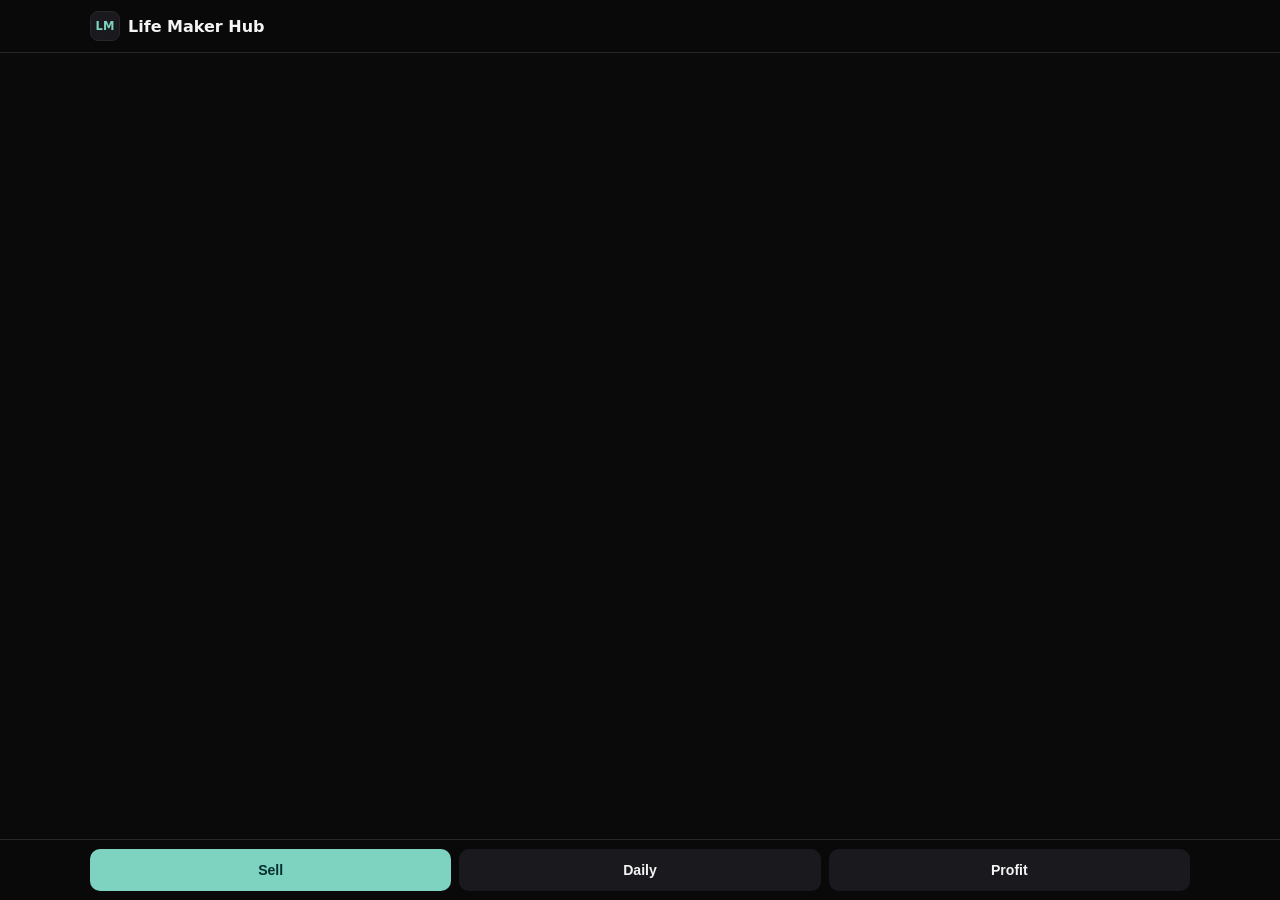
==== index.html @ 3b8f9321 "Deploy Life Maker Hub: 10 apps, shop, daily engine, profit" ====
<!DOCTYPE html>
<html lang="en">
<head>
<meta charset="utf-8"/><meta name="viewport" content="width=device-width,initial-scale=1,viewport-fit=cover"/>
<title>Life Maker Hub — 10 Apps · Shop · Profit</title>
<meta name="description" content="Life Maker: 10 passive-income apps, live shop, daily engine, profit ledger. PayID ready."/>
<meta name="theme-color" content="#0a0a0b"/>
<style>
:root{--bg:#0a0a0b;--s:#121214;--e:#1a1a1e;--fg:#f4f4f5;--m:#a1a1aa;--b:#27272a;--a:#7dd3c0;--af:#042f2e;--ok:#4ade80;--warn:#fbbf24}
*{box-sizing:border-box}html{scroll-behavior:smooth}body{margin:0;font-family:system-ui,-apple-system,sans-serif;background:var(--bg);color:var(--fg);line-height:1.45}
a{color:var(--a);text-decoration:none}.w{width:min(1100px,100% - 1.2rem);margin:0 auto}
header{position:sticky;top:0;z-index:30;background:rgba(10,10,11,.95);border-bottom:1px solid var(--b);backdrop-filter:blur(12px)}
.nav{display:flex;gap:.4rem;flex-wrap:wrap;align-items:center;justify-content:space-between;padding:.7rem 0}
.brand{font-weight:750;display:flex;gap:.5rem;align-items:center}
.mark{width:30px;height:30px;border-radius:8px;background:var(--e);border:1px solid var(--b);display:grid;place-items:center;color:var(--a);font-size:.72rem;font-weight:800}
.tabs{display:flex;gap:.3rem;flex-wrap:wrap}
.tab{border:1px solid var(--b);background:var(--e);color:var(--m);border-radius:999px;padding:.35rem .7rem;font-size:.78rem;font-weight:650;cursor:pointer}
.tab.on{background:var(--a);color:var(--af);border-color:transparent}
.btn{display:inline-flex;align-items:center;justify-content:center;gap:.35rem;min-height:42px;padding:.55rem .9rem;border-radius:10px;border:0;font-weight:650;cursor:pointer;background:var(--e);color:var(--fg);font-size:.88rem}
.ba{background:var(--a);color:var(--af)}.bp{background:var(--fg);color:var(--bg)}.bg{background:transparent;border:1px solid var(--b);color:var(--m)}
h1{font-size:clamp(1.4rem,3.5vw,2rem);letter-spacing:-.03em;margin:.2rem 0}
.m{color:var(--m)}.s{color:#71717a;font-size:.82rem}
.grid{display:grid;gap:.75rem}.g2{grid-template-columns:1fr}@media(min-width:760px){.g2{grid-template-columns:1fr 1fr}.g4{grid-template-columns:repeat(4,1fr)}}
.card{background:var(--s);border:1px solid var(--b);border-radius:14px;padding:.95rem}
.price{font-family:ui-monospace,Menlo,monospace;color:var(--a);font-weight:750}
.badge{display:inline-flex;border-radius:999px;padding:.12rem .55rem;font-size:.7rem;font-weight:650;border:1px solid var(--b);background:var(--e);color:var(--m)}
.ok{border-color:rgba(74,222,128,.35);background:rgba(74,222,128,.12);color:var(--ok)}
.hot{border-color:rgba(125,211,192,.4);background:rgba(125,211,192,.12);color:var(--a)}
input{width:100%;background:var(--e);border:1px solid var(--b);border-radius:10px;color:var(--fg);padding:.6rem .75rem;font:inherit;margin:.25rem 0 .5rem}
label{font-size:.72rem;color:var(--m);font-weight:600}
.row{display:flex;gap:.5rem;flex-wrap:wrap;align-items:center}
.stack{display:flex;flex-direction:column;gap:.5rem}
.bar{height:8px;background:var(--e);border-radius:999px;overflow:hidden}.bar>i{display:block;height:100%;background:var(--a)}
.dot{width:8px;height:8px;border-radius:99px;display:inline-block}
main{padding:1rem 0 5rem}
.sticky{position:fixed;left:0;right:0;bottom:0;z-index:40;padding:.55rem .7rem calc(.55rem + env(safe-area-inset-bottom));background:rgba(10,10,11,.97);border-top:1px solid var(--b)}
.mono{font-family:ui-monospace,Menlo,monospace}
</style>
</head>
<body>
<header><div class="w nav">
  <div class="brand"><span class="mark">LM</span><span>Life Maker Hub</span></div>
  <div class="tabs" id="tabs"></div>
</div></header>
<main class="w" id="app"></main>
<div class="sticky"><div class="w row">
  <button class="btn ba" style="flex:1" id="goShop">Sell</button>
  <button class="btn" style="flex:1" id="goDaily">Daily</button>
  <button class="btn" style="flex:1" id="goProfit">Profit</button>
</div></div>
<script src="./hub.js"></script>
</body></html>
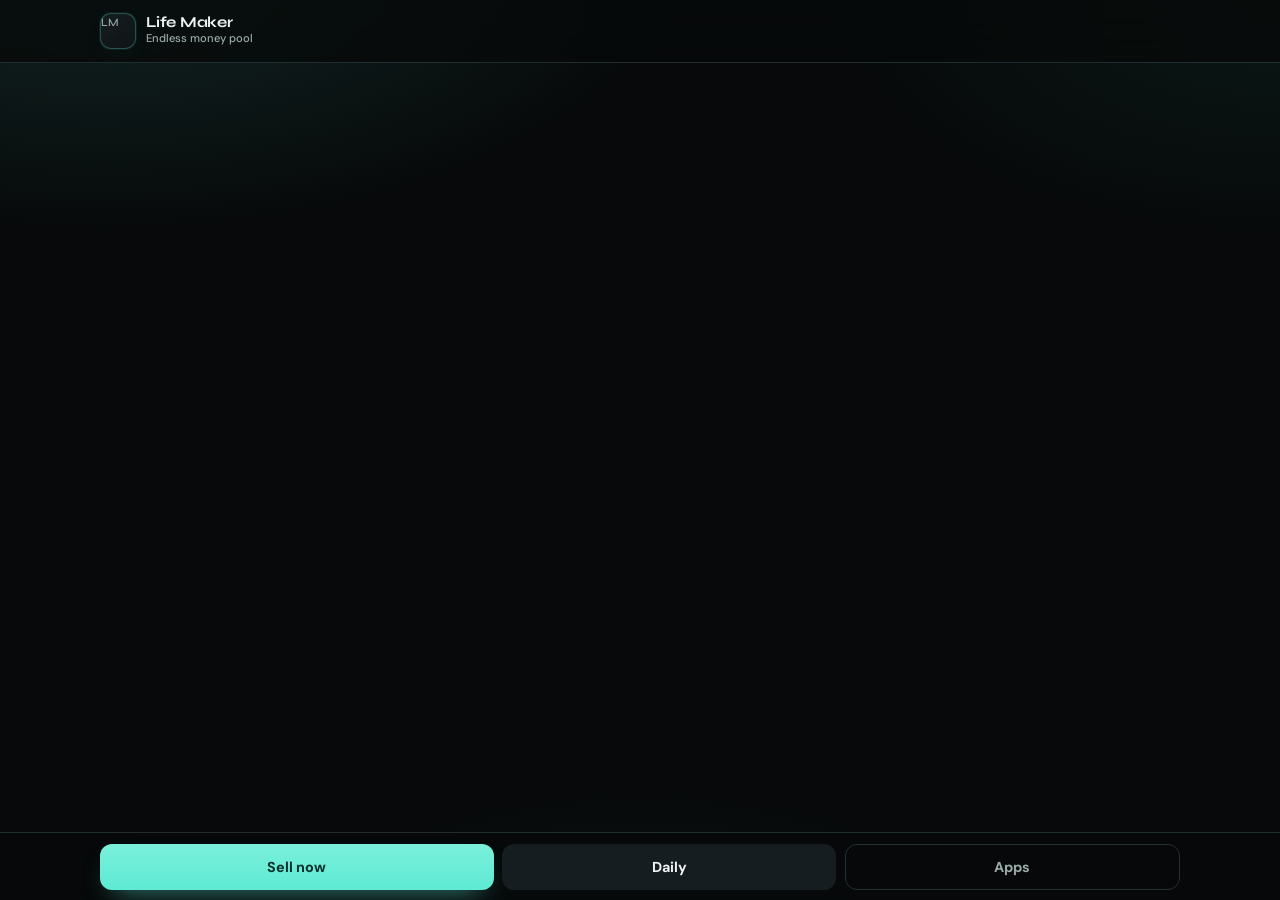
==== commit 71d5c571: "Awesome premium Life Maker Hub UI — Syne/DM Sans, glass, full 10 apps" ====
--- a/index.html
+++ b/index.html
@@ -1,52 +1,30 @@
 <!DOCTYPE html>
 <html lang="en">
 <head>
-<meta charset="utf-8"/><meta name="viewport" content="width=device-width,initial-scale=1,viewport-fit=cover"/>
-<title>Life Maker Hub — 10 Apps · Shop · Profit</title>
-<meta name="description" content="Life Maker: 10 passive-income apps, live shop, daily engine, profit ledger. PayID ready."/>
-<meta name="theme-color" content="#0a0a0b"/>
-<style>
-:root{--bg:#0a0a0b;--s:#121214;--e:#1a1a1e;--fg:#f4f4f5;--m:#a1a1aa;--b:#27272a;--a:#7dd3c0;--af:#042f2e;--ok:#4ade80;--warn:#fbbf24}
-*{box-sizing:border-box}html{scroll-behavior:smooth}body{margin:0;font-family:system-ui,-apple-system,sans-serif;background:var(--bg);color:var(--fg);line-height:1.45}
-a{color:var(--a);text-decoration:none}.w{width:min(1100px,100% - 1.2rem);margin:0 auto}
-header{position:sticky;top:0;z-index:30;background:rgba(10,10,11,.95);border-bottom:1px solid var(--b);backdrop-filter:blur(12px)}
-.nav{display:flex;gap:.4rem;flex-wrap:wrap;align-items:center;justify-content:space-between;padding:.7rem 0}
-.brand{font-weight:750;display:flex;gap:.5rem;align-items:center}
-.mark{width:30px;height:30px;border-radius:8px;background:var(--e);border:1px solid var(--b);display:grid;place-items:center;color:var(--a);font-size:.72rem;font-weight:800}
-.tabs{display:flex;gap:.3rem;flex-wrap:wrap}
-.tab{border:1px solid var(--b);background:var(--e);color:var(--m);border-radius:999px;padding:.35rem .7rem;font-size:.78rem;font-weight:650;cursor:pointer}
-.tab.on{background:var(--a);color:var(--af);border-color:transparent}
-.btn{display:inline-flex;align-items:center;justify-content:center;gap:.35rem;min-height:42px;padding:.55rem .9rem;border-radius:10px;border:0;font-weight:650;cursor:pointer;background:var(--e);color:var(--fg);font-size:.88rem}
-.ba{background:var(--a);color:var(--af)}.bp{background:var(--fg);color:var(--bg)}.bg{background:transparent;border:1px solid var(--b);color:var(--m)}
-h1{font-size:clamp(1.4rem,3.5vw,2rem);letter-spacing:-.03em;margin:.2rem 0}
-.m{color:var(--m)}.s{color:#71717a;font-size:.82rem}
-.grid{display:grid;gap:.75rem}.g2{grid-template-columns:1fr}@media(min-width:760px){.g2{grid-template-columns:1fr 1fr}.g4{grid-template-columns:repeat(4,1fr)}}
-.card{background:var(--s);border:1px solid var(--b);border-radius:14px;padding:.95rem}
-.price{font-family:ui-monospace,Menlo,monospace;color:var(--a);font-weight:750}
-.badge{display:inline-flex;border-radius:999px;padding:.12rem .55rem;font-size:.7rem;font-weight:650;border:1px solid var(--b);background:var(--e);color:var(--m)}
-.ok{border-color:rgba(74,222,128,.35);background:rgba(74,222,128,.12);color:var(--ok)}
-.hot{border-color:rgba(125,211,192,.4);background:rgba(125,211,192,.12);color:var(--a)}
-input{width:100%;background:var(--e);border:1px solid var(--b);border-radius:10px;color:var(--fg);padding:.6rem .75rem;font:inherit;margin:.25rem 0 .5rem}
-label{font-size:.72rem;color:var(--m);font-weight:600}
-.row{display:flex;gap:.5rem;flex-wrap:wrap;align-items:center}
-.stack{display:flex;flex-direction:column;gap:.5rem}
-.bar{height:8px;background:var(--e);border-radius:999px;overflow:hidden}.bar>i{display:block;height:100%;background:var(--a)}
-.dot{width:8px;height:8px;border-radius:99px;display:inline-block}
-main{padding:1rem 0 5rem}
-.sticky{position:fixed;left:0;right:0;bottom:0;z-index:40;padding:.55rem .7rem calc(.55rem + env(safe-area-inset-bottom));background:rgba(10,10,11,.97);border-top:1px solid var(--b)}
-.mono{font-family:ui-monospace,Menlo,monospace}
-</style>
+<meta charset="utf-8"/>
+<meta name="viewport" content="width=device-width,initial-scale=1,viewport-fit=cover"/>
+<title>Life Maker — 10 Apps · Shop · Daily Engine</title>
+<meta name="description" content="Life Maker Hub: ten passive-income apps, PayID shop, daily cash engine. Calm products. Real money."/>
+<meta name="theme-color" content="#07090a"/>
+<meta property="og:title" content="Life Maker Hub"/>
+<meta property="og:description" content="10 apps. Real PayID cash. Daily engine."/>
+<link rel="stylesheet" href="./hub.css"/>
+<link rel="icon" href="data:image/svg+xml,%3Csvg xmlns='http://www.w3.org/2000/svg' viewBox='0 0 64 64'%3E%3Crect width='64' height='64' rx='16' fill='%230f1416'/%3E%3Cpath d='M18 40c6-14 10-20 14-20s8 6 14 20' stroke='%235eead4' stroke-width='3.5' stroke-linecap='round' fill='none'/%3E%3Ccircle cx='32' cy='24' r='3.5' fill='%235eead4'/%3E%3C/svg%3E"/>
 </head>
 <body>
 <header><div class="w nav">
-  <div class="brand"><span class="mark">LM</span><span>Life Maker Hub</span></div>
+  <div class="brand">
+    <span class="mark">LM</span>
+    <div><b>Life Maker</b><span>Endless money pool</span></div>
+  </div>
   <div class="tabs" id="tabs"></div>
 </div></header>
 <main class="w" id="app"></main>
 <div class="sticky"><div class="w row">
-  <button class="btn ba" style="flex:1" id="goShop">Sell</button>
+  <button class="btn ba" style="flex:1.2" id="goShop">Sell now</button>
   <button class="btn" style="flex:1" id="goDaily">Daily</button>
-  <button class="btn" style="flex:1" id="goProfit">Profit</button>
+  <button class="btn bg" style="flex:1" id="goApps">Apps</button>
 </div></div>
 <script src="./hub.js"></script>
-</body></html>
+</body>
+</html>
--- a/hub.css
+++ b/hub.css
@@ -0,0 +1,62 @@
+@import url('https://fonts.googleapis.com/css2?family=DM+Sans:ital,opsz,wght@0,9..40,400;0,9..40,500;0,9..40,600;0,9..40,700;1,9..40,400&family=IBM+Plex+Mono:wght@400;500;600&family=Syne:wght@600;700;800&display=swap');
+:root{
+  --bg:#07090a;--s:#0f1416;--e:#161d20;--fg:#eef3f2;--m:#9aaca8;--sub:#6d7f7b;
+  --b:#243033;--a:#5eead4;--af:#042f2e;--ok:#4ade80;--warn:#fbbf24;
+  --display:'Syne',system-ui,sans-serif;--sans:'DM Sans',system-ui,sans-serif;--mono:'IBM Plex Mono',ui-monospace,monospace;
+}
+*{box-sizing:border-box}html{scroll-behavior:smooth}
+body{
+  margin:0;font-family:var(--sans);background:
+    radial-gradient(1100px 560px at 8% -8%,rgba(94,234,212,.14),transparent 55%),
+    radial-gradient(900px 480px at 100% 0%,rgba(52,211,153,.08),transparent 50%),
+    radial-gradient(700px 380px at 50% 110%,rgba(94,234,212,.06),transparent 55%),
+    var(--bg);
+  color:var(--fg);line-height:1.55;-webkit-font-smoothing:antialiased;min-height:100dvh;
+}
+a{color:var(--a);text-decoration:none}
+.w{width:min(1080px,100% - 1.25rem);margin:0 auto}
+header{position:sticky;top:0;z-index:40;background:rgba(7,9,10,.78);border-bottom:1px solid rgba(36,48,51,.9);backdrop-filter:blur(16px);-webkit-backdrop-filter:blur(16px)}
+.nav{display:flex;gap:.55rem;flex-wrap:wrap;align-items:center;justify-content:space-between;padding:.8rem 0}
+.brand{display:flex;gap:.65rem;align-items:center;font-weight:700}
+.mark{width:36px;height:36px;border-radius:11px;border:1px solid rgba(94,234,212,.28);background:linear-gradient(145deg,#161d20,#0f1416);display:grid;place-items:center;color:var(--a);font-family:var(--display);font-size:.78rem;font-weight:800;box-shadow:0 0 0 1px rgba(94,234,212,.08),0 10px 30px -14px rgba(94,234,212,.45)}
+.brand b{font-family:var(--display);font-size:.95rem;letter-spacing:-.02em;display:block;line-height:1.1}
+.brand span{display:block;font-size:.7rem;color:var(--m);font-weight:500}
+.tabs{display:flex;gap:.3rem;flex-wrap:wrap}
+.tab{border:1px solid var(--b);background:rgba(22,29,32,.7);color:var(--m);border-radius:999px;padding:.42rem .78rem;font-size:.78rem;font-weight:650;cursor:pointer;transition:all .18s ease}
+.tab:hover{color:var(--fg);border-color:#354448}
+.tab.on{background:var(--a);color:var(--af);border-color:transparent;box-shadow:0 8px 24px -12px rgba(94,234,212,.7)}
+.btn{display:inline-flex;align-items:center;justify-content:center;gap:.4rem;min-height:46px;padding:.65rem 1rem;border-radius:12px;border:0;font-weight:700;cursor:pointer;background:var(--e);color:var(--fg);font-size:.9rem;font-family:var(--sans);transition:transform .15s ease, box-shadow .15s ease, background .15s ease}
+.btn:hover{transform:translateY(-1px)}
+.btn:active{transform:translateY(0)}
+.ba{background:linear-gradient(180deg,#7af0da,#5eead4);color:var(--af);box-shadow:0 12px 28px -14px rgba(94,234,212,.75)}
+.bp{background:var(--fg);color:var(--bg)}
+.bg{background:transparent;border:1px solid var(--b);color:var(--m)}
+h1{font-family:var(--display);font-size:clamp(1.75rem,5vw,2.65rem);letter-spacing:-.035em;line-height:1.08;margin:.25rem 0;font-weight:800}
+h2{font-family:var(--display);font-size:1.2rem;letter-spacing:-.02em;margin:0}
+.m{color:var(--m)}.s{color:var(--sub);font-size:.82rem}
+.hero{padding:1.4rem 0 1.1rem;display:grid;gap:1.1rem}
+@media(min-width:860px){.hero{grid-template-columns:1.25fr .9fr;align-items:stretch}}
+.card{background:linear-gradient(180deg,rgba(15,20,22,.95),rgba(15,20,22,.88));border:1px solid rgba(36,48,51,.95);border-radius:16px;padding:1.05rem;box-shadow:0 1px 0 rgba(255,255,255,.03),0 24px 50px -32px rgba(0,0,0,.85)}
+.card.feat{border-color:rgba(94,234,212,.35);box-shadow:0 0 0 1px rgba(94,234,212,.12),0 20px 50px -24px rgba(94,234,212,.35)}
+.grid{display:grid;gap:.85rem}.g2{grid-template-columns:1fr}@media(min-width:760px){.g2{grid-template-columns:1fr 1fr}.g3{grid-template-columns:repeat(3,1fr)}.g4{grid-template-columns:repeat(4,1fr)}}
+.price{font-family:var(--mono);color:var(--a);font-weight:600;font-size:1.25rem}
+.badge{display:inline-flex;align-items:center;gap:.3rem;border-radius:999px;padding:.2rem .65rem;font-size:.72rem;font-weight:700;border:1px solid var(--b);background:rgba(22,29,32,.85);color:var(--m)}
+.ok{border-color:rgba(74,222,128,.35);background:rgba(74,222,128,.12);color:var(--ok)}
+.hot{border-color:rgba(94,234,212,.4);background:rgba(94,234,212,.12);color:var(--a)}
+input,select{width:100%;background:var(--e);border:1px solid var(--b);border-radius:12px;color:var(--fg);padding:.72rem .85rem;font:inherit;margin:.28rem 0 .55rem}
+input:focus,select:focus{outline:2px solid rgba(94,234,212,.35);outline-offset:1px}
+label{font-size:.72rem;color:var(--m);font-weight:650;letter-spacing:.01em}
+.row{display:flex;gap:.55rem;flex-wrap:wrap;align-items:center}
+.stack{display:flex;flex-direction:column;gap:.55rem}
+.bar{height:10px;background:rgba(22,29,32,.9);border-radius:999px;overflow:hidden;border:1px solid var(--b)}
+.bar>i{display:block;height:100%;background:linear-gradient(90deg,#5eead4,#4ade80);border-radius:999px;transition:width .4s ease}
+.dot{width:9px;height:9px;border-radius:99px;display:inline-block;box-shadow:0 0 12px currentColor}
+main{padding:.4rem 0 5.5rem}
+.sticky{position:fixed;left:0;right:0;bottom:0;z-index:50;padding:.65rem .75rem calc(.65rem + env(safe-area-inset-bottom));background:rgba(7,9,10,.92);border-top:1px solid rgba(36,48,51,.95);backdrop-filter:blur(14px)}
+.mono{font-family:var(--mono)}.strike{text-decoration:line-through;color:var(--sub);font-size:.9rem;margin-right:.35rem}
+.steps{display:grid;gap:.55rem;grid-template-columns:1fr}@media(min-width:700px){.steps{grid-template-columns:repeat(3,1fr)}}
+.step{background:rgba(22,29,32,.55);border:1px solid var(--b);border-radius:12px;padding:.75rem;font-size:.82rem;color:var(--m)}
+.step b{display:block;color:var(--fg);font-family:var(--display);font-size:.9rem;margin-bottom:.2rem}
+.pitch{background:rgba(7,9,10,.55);border:1px solid var(--b);border-radius:14px;padding:1rem;font-size:.92rem;line-height:1.55}
+.stat .s{margin-bottom:.15rem}.stat .price{font-size:1.35rem}
+footer{padding:1.2rem 0 1.5rem;border-top:1px solid var(--b);color:var(--sub);font-size:.8rem;margin-top:1rem}
